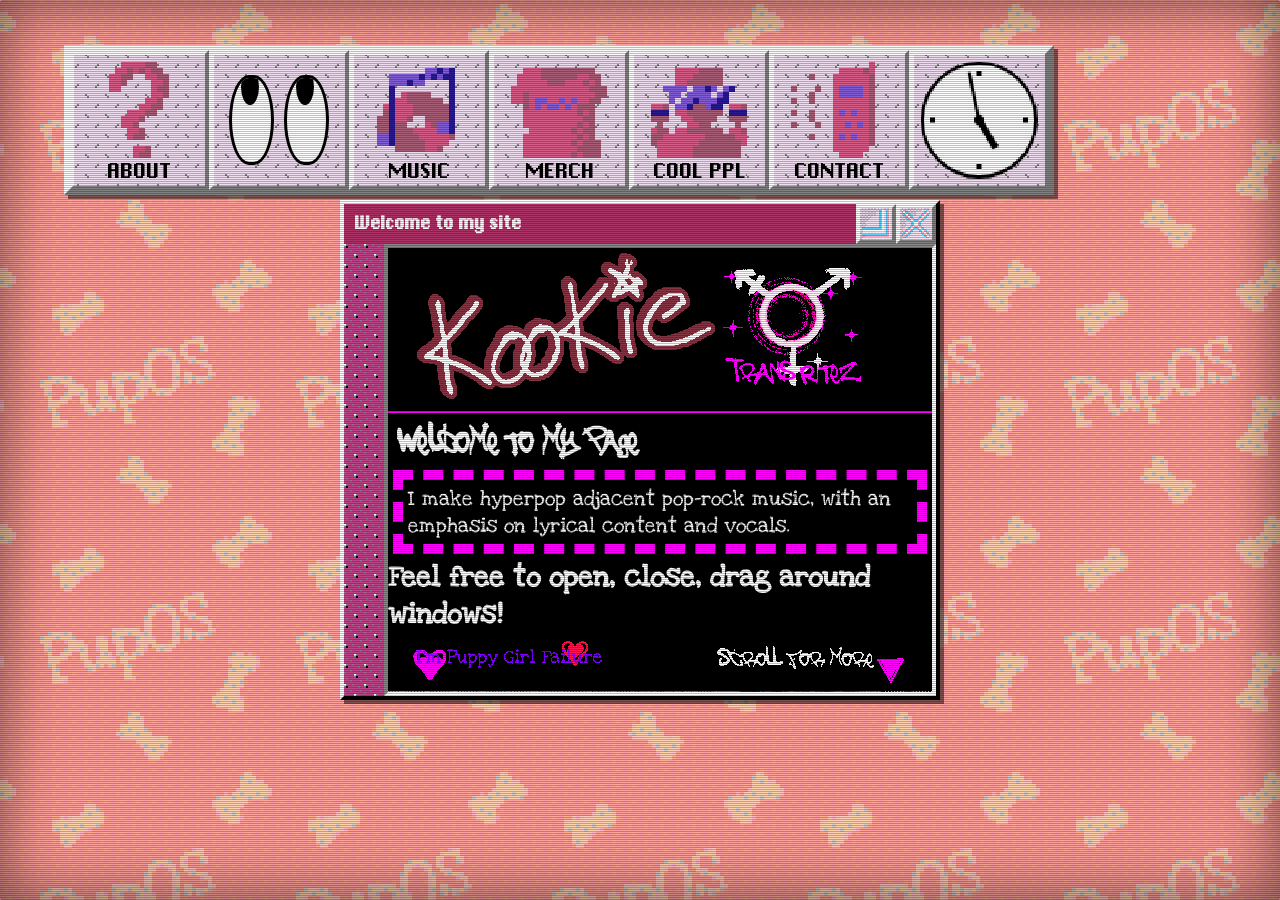
==== index.html @ 9fb2d64b "first commit" ====
<!DOCTYPE html>
<html lang="en">
<head>
    <meta charset="UTF-8">
    <meta name="viewport" content="width=device-width, initial-scale=1.0">
    <title>FVWM2 Style OS</title>
    <link rel="stylesheet" href="style.css">
</head>
<body>

<svg xmlns="http://www.w3.org/2000/svg" version="1.1" width="0" height="0">
  <defs>
    <filter id="pixelate" x="0" y="0">
      <feFlood x="2" y="2" height="1" width="1"/> 
      <feComposite width="5" height="5"/>
      <feTile result="a"/>
      <feComposite in="SourceGraphic" in2="a" 
                   operator="in"/>
      <feMorphology operator="dilate"
                    radius="2.5"/>
    </filter>
  </defs>
</svg>    
    

    <!-- Main window -->
    <div class="window" id="main-window">
        <div class="window-header">
            <span>Welcome to my site</span>
            <div class="window-controls">
                <div class="window-button" onclick="minimizeWindow('main-window')"><img class="buttonimg" src="expand.png" alt=""></div>
                <div class="window-button" onclick="closeWindow('main-window')"><img class="buttonimg" src="cross.png" alt=""></div>
            </div>
        </div>
        <div class="window-scroll">
        <div class="window-content">
            <div class="y2kbrowser">
              <div style="padding-left: 5%; border-bottom-width: 2px; border-bottom-style: solid;  border-color: #FF00FF;">
                  <img src="Kookie Logo mega small.png" alt="Kookie logo"><img src="transritez.gif" alt="">
              </div> 
              <h1>Welcome to my page</h1>
              <p>I make hyperpop adjacent pop-rock music, with an emphasis on lyrical content and vocals.</p>
              <h3>Feel free to open, close, drag around windows!</h3>
              <b></b>
              
              <img style="margin-left: 20px;" src="Girl failure.gif" alt=""><img style="margin-left: 100px;" src="scrollformore.gif" alt="">
              <b></b>
              <img style="width: 544px; margin-top: 3px;" src="It Takes Time.webp" alt="">
              <h1>Bio</h1>
              <p style="border-style: dotted;">BORK BORK! Arrrf! ARF! <b></b> are we going to the park???? ARF ARF ARF ARF!  wruff...    BALL!!!!!!</p>
            </div>
        </div>
        </div>
    </div>

<!--Cool people-->

    <div class="window" id="MSN">
        <div class="window-header">
            <span>LSN Messenger</span>
            <div class="window-controls">
                <div class="window-button" onclick="minimizeWindow('MSN')"><img class="buttonimg" src="expand.png" alt=""></div>
                <div class="window-button" onclick="closeWindow('MSN')"><img class="buttonimg" src="cross.png" alt=""></div>
            </div>
        </div>
            <div class="msnwindow">

              <div style="height: 100%; overflow: auto;" >
                <div class="msnheader">
                   Cool People
                </div>
                <h3>Feature in my music</h3>
                <div class="msnprofile">
                  <a href="https://linktr.ee/limitedsightdistance">
                    <img src="BirdSatanFrame.webp" alt="">
                    <p>Bird Satan aka Limited Sight Distance</p>
                  </a>
                </div>
                <div class="msnprofile">
                  <a href="https://bsky.app/profile/sonicmega.bsky.social">
                    <img src="SeanChilpockframe.webp" alt="">
                    <p>Sean Chiplock - The voice of Magic Boy (and Mista ig.)</p>
                  </a>
                </div>
                <div class="msnprofile">
                  <a href="https://bsky.app/profile/devlionmanva.bsky.social">
                    <img src="Devframe.webp" alt="">
                    <p>Dev Campbell - The voice of Jack and Pr. Hotsformom</p>
                  </a>
                </div> 


                <h3>The Dog Crew</h3>
                <div class="msnprofile">
                  <a href="https://furfag.online">
                    <img src="Pupframe.webp" alt="">
                    <p>P.U.P. - Sex-positive queer music</p>
                  </a>
                </div>
                <div class="msnprofile">
                  <a href="https://bassdog.bandcamp.com">
                    <img src="Bassdogframe.webp" alt="">
                    <p>BASSDOG - High energy hyperpop</p>
                  </a>
                </div>
                <div class="msnprofile">
                  <a href="https://clickertrained.com">
                    <img src="Evaframe.webp" alt="">
                    <p>Eva aka Sharkpup - Reporter, Manager</p>
                  </a>
                </div>
                <div class="msnprofile">
                  <a href="https://sparklecore.dog/">
                    <img src="Salvframe.webp" alt=""> 
                    <p>Salv/Mailpup - Her music inspires me a lot</p>
                  </a>                
                </div>
                <div class="msnprofile">
                  <a href="https://www.hyperpup.pet/">
                    <img src="Hyperpupframe.webp" alt=""> 
                    <p>HYPERPUP - Hyper-oriented rave music</p>
                  </a>
                </div>

                <h3>The VR gang</h3>
                <div class="msnprofile">
                  <a href="https://alexgraeymusic.bandcamp.com/album/storybook">
                    <img src="Alexframe.webp" alt="">
                    <p>Alex Graey - Makes cute gay songs</p>
                  </a>
                </div>
                <div class="msnprofile">
                  <a href="https://youtube.com/@starheartvr">
                    <img src="Starheartframe.webp" alt="">
                    <p>Starheart - Amazing vocalist and songwriter</p>
                  </a>
                </div>
                <div class="msnprofile">
                  <a href="https://www.youtube.com/watch?v=cXTKzaGtR-I">
                    <img src="Vinnyframe.webp" alt="">
                    <p>Altered Evil - Makes 90s inspired music, and short films</p>
                  </a>
                </div>
                <div class="msnprofile">
                  <a href="http://lotie.xyz/">
                    <img src="Lotieframe.webp" alt="">
                    <p>Lotie - Incredible Jazz Pianist</p>
                  </a>
                </div>
                <div class="msnprofile">
                  <a href="https://kitkatsingsmeow.carrd.co/">
                    <img src="KitKatframe.webp" alt="">
                    <p>Kit Kat Sings - Emotional Vocals and cheerful vtubing</p>
                  </a>
                </div>
                <div class="msnprofile">
                  <a href="">
                    <img src="Sentryframe.webp" alt="">
                    <p>Sentry - Gorgeous crooning voice and retro aesthetics</p>
                  </a>
                </div>
                <div class="msnprofile">
                  <a href="https://www.twitch.tv/corbelleplays">
                    <img src="Corbframe.webp" alt="">
                    <p>Corbelle - Organizes cool events</p>
                  </a>
                </div>



              </div>
            </div>
    </div>

  <!--Contact-->

    <div class="window" id="contact">
        <div class="window-header">
            <span>Contact Me</span>
            <div class="window-controls">
                <div class="window-button" onclick="minimizeWindow('contact')"><img class="buttonimg" src="expand.png" alt=""></div>
                <div class="window-button" onclick="closeWindow('contact')"><img class="buttonimg" src="cross.png" alt=""></div>
            </div>
        </div>
          <div class="msnwindow">
            <div class="msncontactpage">
              <img src="Kookieframe.webp" alt="" style="width:120px;">
              <h2>Kookie</h2>
              <div class="msncontactlist">
                <div class="msncontactcolumn">
                  <img src="SubmissiveAndBookable.gif" alt="">   
                  <div>
                    email: <a href="mailto:kookie.vrsinger@gmail.com">kookie.vrsinger@gmail.com</a>
                  </div>
                  <div>
                    signal: <a href="mhttps://signal.me/#eu/V8fmpvM8_9XMRxT77mBBMLD9YrsCmBawp4lp1HrPZ0IXqZvvU-1EEaMtiK_ipAsr">kookie.69</a>
                  </div>
                  <div>
                    fanmail: coming soon
                  </div>

                </div>
                <div class="msncontactcolumn">
                  <div>
                    bluesky: <a href="https://bsky.app/profile/kookie.music">@kookie.music</a>
                  </div>
                  <div>
                    twitter: <a href="https://x.com/Kookie_Sings">@Kookie_Sings</a>
                  </div>
                </div>
               
              </div>
            </div>
          </div>
        </div>
    </div>
    
    <!--Merch-->

    <div class="window" id="merch">
        <div class="window-header">
            <span>Merch</span>
            <div class="window-controls">
                <div class="window-button" onclick="minimizeWindow('merch')"><img class="buttonimg" src="expand.png" alt=""></div>
                <div class="window-button" onclick="closeWindow('merch')"><img class="buttonimg" src="cross.png" alt=""></div>
            </div>
        </div>
        <div class="window-scroll">
        <div class="window-content">
            <div class="y2kbrowser">
              <h1>Coming soon</h1>
            </div>
        </div>
        </div>
    </div>

    <!--Music-->

    <div class="window" id="music">
        <div class="window-header">
            <span>Pupster</span>
            <div class="window-controls">
                <div class="window-button" onclick="videoClose('video');minimizeWindow('music');"><img class="buttonimg" src="expand.png" alt=""></div>
                <div class="window-button" onclick="videoClose('video');closeWindow('music');"><img class="buttonimg" src="cross.png" alt=""></div>
            </div>
        </div>
          <div class="pupsterwindow">
            <div class="pupstertopper">
              <div class="pupsterstreammenu">
                where 2 listen:
                <div class="pupsteritemlistgreen">
                  <p>Bandcamp</p>
                  <p>Spotify</p>
                  <p>Youtube</p>
                  <p>Youtube Music</p>
                  <p>iTunes</p>
                  <p>Deezer</p>
                  <p>Everywhere else</p>
                  
                </div>
              </div>
                <ul>
                  <li>
                    <img src="BabyTrans.webp" alt="">
                  </li>
                  <li>
                    <img src="LoveTime.webp" alt="">
                  </li>
                  <li>
                    <img src="Collar.webp" alt="">
                  </li>
                  <li>
                    <img src="ShootMe.webp" alt="">
                  </li>
                </ul>
              <div class="pupsterstreammenugrey">
                Where 2 see me
                <div class="pupsteritemlistgrey">
                  <p>BOOK ME</p>
                  <p>BOOK ME</p>
                  <p>BOOK ME</p>
                  <p>BOOK ME</p>
                  <p>BOOK ME</p>
                  <p>BOOK ME</p>
                  <p>BOOK ME</p>
                  
                </div>
              </div>
            </div>
            <div class="pupsterbottom">
              
              <div class="pupsterads">
                <img src="NissanAltima.gif" alt="">
              </div>
              <video id="video" width="240" height="200" autoplay>
                <source src="y2kshitty.mp4" type="video/mp4">
              </video>
            </div>
          </div>

        </div>
    </div>



   
    <!--Webamp
                <div id="app"></div>
                    <script src="https://unpkg.com/webamp"></script>
                    <script>
                        const app = document.getElementById("app")
                        const webamp = new Webamp();
                        webamp.renderWhenReady(app);
                    </script>
    -->

    <!-- Taskbar -->
    <div class="taskbar">
            <!-- Start Button Tile -->
        <div class="taskbar-tile" onclick="focusWindow('main-window')">
            <div class="task-button"><img src="Help.png" alt=""></div>
            <div class="taskbar-tile-title">
                  ABOUT
            </div>
        </div>

            <!-- Googly eyes -->
        <div class="taskbar-tile-dead" >
          <div class="eye-container">
              <div class="eye">
                  <div class="pupil" id="left-pupil"></div>
              </div>
              <div class="eye">
                  <div class="pupil" id="right-pupil"></div>
              </div>
          </div> 
        </div>

        
        <!-- Task Buttons Tile -->
        <div class="taskbar-apps">
            <!-- Example task button tile -->
            <div class="taskbar-tile" onclick="videoOpen('video'); focusWindow('music');">
                <div class="task-button"><img src="music.png" alt=""></div>
                <div class="taskbar-tile-title">
                  MUSIC
                </div>
            </div>
        </div>

        <div class="taskbar-apps">
            <!-- Example task button tile -->
            <div class="taskbar-tile" onclick="focusWindow('merch')">
                <div class="task-button"><img src="merch.png" alt=""></div>
                <div class="taskbar-tile-title">
                  MERCH
                </div>
            </div>
        </div>

        <div class="taskbar-apps">
            <!-- Example task button tile -->
            <div class="taskbar-tile" onclick="focusWindow('MSN')">
                <div class="task-button"><img src="coolppl.png" alt=""></div>
            <div class="taskbar-tile-title">
              COOL PPL
            </div>
            </div>
        </div>

        <div class="taskbar-apps">
            <!-- Example task button tile -->
            <div class="taskbar-tile" onclick="focusWindow('contact')">
                <div class="task-button"><img src="contact.png" alt=""></div>
                <div class="taskbar-tile-title">
                  CONTACT
                </div>
            </div>
        </div>

        
        <!-- Clock Tile -->
        <div class="taskbar-tile-dead analog-clock-container">
            <canvas id="taskbar-clock" width="80" height="80"></canvas>
        </div>
        </div>



    <script src="script.js"></script>
</body>
</html>
---- style.css ----
@font-face {
    font-family: 'sysfont';
    src: url('sysfont.woff2') format('woff2'),
         url('sysfont.woff') format('woff');
    font-weight: normal;
    font-style: normal;
    font-display: swap;
}

@font-face {
    font-family: 'distress';
    src: url('TheBattleCont.woff2') format('woff2');
    font-weight: normal;
    font-style: normal;
    font-display: swap;
}

@font-face {
    font-family: 'sister';
    src: url('LoveYaLikeASister-Regular.woff2') format('woff2');
    font-weight: normal;
    font-style: normal;
    font-display: swap;
}

@font-face {
    font-family: 'y2k';
    src: url('whitrabt.woff') format('woff');
    font-weight: normal;
    font-style: normal;
    font-display: swap;
}

html { 
    /*filter: url("#pixelate");*/

}
svg { display: block }


* {
    margin: 0;
    padding: 0;
    box-sizing: border-box;
    image-rendering: optimizeSpeed;             /* STOP SMOOTHING */
    image-rendering: -moz-crisp-edges;         /* Firefox */
    image-rendering: -o-crisp-edges;           /* Opera */
    image-rendering: -webkit-optimize-contrast;/* Webkit (non-standard naming) */
    image-rendering: pixelated;
    image-rendering: optimize-contrast;
    -ms-interpolation-mode: nearest-neighbor;   /* IE */
    text-shadow: 0 0 1px rgba(0,0,0,0.1);
}




body {
    cursor: url(cursormain.webp), pointer;
    font-family: 'sysfont', 'Courrier New' , monospace;
    font-smooth: never;
    -webkit-font-smoothing: none;
    text-rendering: optimizeSpeed;
    background-color: #EAC;
    background-image: url('wallpaper2.png');
    color: #000;
    height: 100vh;
    overflow: hidden;
    position: relative;
    cursor: default;
    image-rendering: -moz-crisp-edges;
    image-rendering: -webkit-crisp-edges;
    image-rendering: pixelated;
    image-rendering: crisp-edges;
}

/* Add CRT scanlines effect */
body::after {
    content: "";
    position: fixed;
    top: 0;
    left: 0;
    right: 0;
    bottom: 0;
    background: linear-gradient(
        rgba(18, 16, 16, 0) 50%, 
        rgba(0, 0, 0, 0.25) 50%
    );
    background-size: 100% 2px;
    z-index: 10000;
    pointer-events: none;
}

/* Add CRT curvature */
body::before {
    content: "";
    position: fixed;
    top: 0;
    left: 0;
    right: 0;
    bottom: 0;
    box-shadow: inset 0 0 60px rgba(0, 0, 0, 0.5);
    border-radius: 2px;
    z-index: 9999;
    pointer-events: none;
}

/* Taskbar */
.taskbar {
    position: fixed;
    top: 5%;
    left: 5%;
    border: 5px solid;
    border-color: #ffffff #808080 #808080 #ffffff;
    cursor: url(cursormain.webp), pointer;
    
    height: 150px;
    background: #A36;
    display: inline-flex;
    align-items: center;
    padding: 0 0px;
    z-index: 100;
    box-shadow: 4px 4px 0px rgba(0, 0, 0, 0.5);
    white-space: nowrap;
}

.taskbar-tile {
    width: 140px;
    height: 140px;
    margin: 0px;
    flex-shrink: 0;
    background: #EDE;
    border: 4px solid;
    border-color: #ffffff #808080 #808080 #ffffff;
    display: flex;
    flex-direction: column;
    justify-content: center;
    align-items: center;
    box-shadow: inset 1px 1px 0px #ffffff;
    background-image: url('dither.png');

}

.taskbar-tile-dead {
    width: 140px;
    height: 140px;
    margin: 0px;
    flex-shrink: 0;
    background: #EDE;
    border: 4px solid;
    border-color: #ffffff #808080 #808080 #ffffff;
    display: flex;
    flex-direction: column;
    justify-content: center;
    align-items: center;
    box-shadow: inset 1px 1px 0px #ffffff;
    background-image: url('dither.png');

}


.taskbar-tile:active {
    border-color: #808080 #ffffff #ffffff #808080;
    box-shadow: inset 1px 1px 0px #808080;
    color: white;
    background-image: url('dither2.png');
}

.taskbar-tile-title{
  font-size: 19pt;
  background-color: #EDE;
}

.start-button {
    background: linear-gradient(to bottom, #f0f0f0, #c0c0c0);
    font-weight: bold;
    font-size: 14px;
    text-align: center;
    width: 100%;
    padding-top: 5px;
}

.start-button:active {
    box-shadow: inset 1px 1px 2px #000;
}

.taskbar-apps {
    display: flex;
    height: 100%;
    align-items: center;
    
}

.task-button {
   
    font-size: 12px;
    text-align: center;
    width: 100%;
    padding-top: 5px;
    white-space: nowrap;
    overflow: hidden;
    text-overflow: ellipsis;
    }





/* Clock tile */
.analog-clock-container {
    margin-left: 0;
}

#taskbar-clock {
    width: 130px;
    height: 130px;
    margin: 5px;
    image-rendering: pixelated;
}



/* Windows */
.window {
    top: 500px;
    position: absolute;
    width: 600px;
    height: 500px;
    background: #EDE;
    border: 4px solid;
    border-color: #ffffff #000000 #000000 #ffffff;
    box-shadow: 4px 4px 0px rgba(0, 0, 0, 0.5);
    display: none;
    flex-direction: column;
    z-index: 1000;
    left: 50%;
    right: 50%;
    transform: translate(-50%, -50%);
}

.window.active {
    z-index: 2000;
}

.window-header {
    background: #A36;
    color: white;
    height: 40px;
    font-size: 20px;
    padding: 3px 0px;
    display: flex;
    justify-content: space-between;
    align-items: center;
    font-weight: bold;
    cursor: move;
    user-select: none;
    padding-left: 10px;
}

.window-controls {
    display: flex;
}

.window-button {
    width: 40px;
    height: 40px;
    margin-left: 0px;
    background: #EDE;
    color: black;
    font-size: 40px;
    border: 4px solid;
    border-color: #ffffff #808080 #808080 #ffffff;
    display: flex;
    justify-content: center;
    align-items: center;
    cursor: url(cursormain.webp), pointer;
}

.buttonimg {
  width: 40px;
}

.window-button:active {
    border-color: #808080 #ffffff #ffffff #808080;
}

.window-content {
    flex-grow: 1;
    padding: 0px;
    margin-left: 40px;
    overflow: auto;
    background: #EDE;
    border: 4px solid;
    border-color: #888 #fff #fff #888;
    height: 100%;
}

.window-scroll {
  background-color: #B48;
  flex-grow: 1;
  overflow: auto;
  background-image: url('scroll.png');
}

/* Webpage classes */

.y2kbrowser {
    font-family: "sister";
    background-color: black;
    color: white;
    background-clip: padding-box;
    margin-left: 0px;
    cursor: url(cursor.webp), auto;
    height: 400%;
    overflow-x: hidden;
}

.y2kbrowser h1{
    font-family: "distress";
    margin: 10px;
}

.y2kbrowser h3{
    font-size: 22pt;
}

.y2kbrowser p {
    border-style: dashed;
    border-width: 10px;
    border-color: #F0F;
    padding: 5px;
    margin: 5px;
    font-size: 16pt;
}

/* MSN classes */

.msnwindow {
    background-image: url(msnbg.png);
    height: 450px;
    
}

.msnheader {
    padding: 10px;
    text-align: center;
    height: 100px;
    font-size: 50pt;
    font-family: "sister";
}

.msnwindow h3 {
  font-family: "sister";
  padding-left: 20px;
  border-bottom: 4px dotted grey;
  margin-top: 10px;
  color: grey;
}

.msnwindow h2 {
  font-family: "sister";
  border-bottom: 4px dotted grey;
  margin-top: 2px;
  color: grey;
}


.msnprofile a {
    display: flex;
    align-items: center;
    font-family: "sister";
    font-size: 22pt;
}




.msnprofile {
    display: flex;
    align-items: center;
    margin-left: 20px;
    font-family: "sister";
    font-size: 22pt;

}

.msnprofile:hover{
    margin-left: 40px;
}

.msncontactpage {
    margin-top: 60px;
    display: flex;
    flex-direction: column;
    align-items: center;
    flex-grow: 1;
}

.msncontactcolumn {
    margin-top: 10px;
    display: flex;
    flex-direction: column;
    align-items: center;
    flex-grow: 1;
}

.msncontactcolumn div {
    margin-top: 10px;
    font-size: 14pt;
}


.msncontactlist {
    display: flex;
    flex-direction: row;
    width:100%;
    align-items: center;
}

/* Pupster */

.pupsterwindow {
    background-image: url(Pupster.webp);
    height: 450px;
    display: flex;
    align-items: center;
    flex-direction: column;
    cursor: url(cursormain.webp), auto;
    
}

.pupstertopper {
    display: flex;
    align-items:center;
    gap: 10px;
}

.pupsterwindow ul {
    width: 200px;
    height: 220px;
    display: flex;
    gap: 0;
    overflow-x: scroll;
    scroll-snap-type: x mandatory;
    margin-top: 30px;
    flex-grow: 2;

}

.pupsterwindow li {
    margin: 0px;
    list-style-type: none;
    background-color: none;
    border: 0px solid #ddd;
    scroll-snap-align: center;
    flex: 0 0 100%;
}

.pupsterstreammenu {
    background-color: #bedf5c;
    background-image: linear-gradient(0deg,rgba(173, 199, 93, 1) 0%, rgba(190, 223, 92, 1) 20%, rgba(190, 223, 92, 1) 80%, rgba(240, 240, 240, 1) 100%);
    margin: 10px;
    height: 180px;
    width: 160px;
    border: 2px #080 solid;
    border-radius: 10px;
    font-family: "y2k";
    padding: 2px;
    display: flex;
    flex-direction: column;
    align-items: top;
    font-size: 12pt;
    
}

.pupsterstreammenugrey {
    background: #a3a3a3;
    background: linear-gradient(0deg,rgba(163, 163, 163, 1) 0%, rgba(208, 208, 208, 1) 30%, rgba(208, 208, 208, 1) 90%, rgba(255, 255, 255, 1) 100%);   
    margin: 10px;
    height: 180px;
    width: 160px;
    border: 2px #333 solid;
    border-radius: 10px;
    font-family: "y2k";
    padding: 2px;
    display: flex;
    flex-direction: column;
    align-items: top;
    font-size: 12pt;
    
}


.pupsteritemlistgreen {
    background-color: #e0f29c;
    font-family: sans-serif;
    display: flex;
    flex-direction: column;
    align-items: center;
}

.pupsteritemlistgreen p {
    width: 100%;
}

.pupsteritemlistgreen p:nth-child(odd) {
    background-color: #eef7be;
}

.pupsteritemlistgreen p:hover {
    background-color: #eff7ee;
}

.pupsteritemlistgrey {
    background-color: #BBB;
    font-family: sans-serif;
    display: flex;
    flex-direction: column;
    align-items: center;
}

.pupsteritemlistgrey p {
    width: 100%;
}

.pupsteritemlistgrey p:nth-child(odd) {
    background-color: #CCC;
}

.pupsteritemlistgrey p:hover {
    background-color: #DDD;
}

.pupsterbottom {
    display: flex;
    flex-direction: row;
    align-items:center;
    gap: 5px;
    
}





/* Googly eyes */
.eye-container {
    position: relative;
    top: 0px;
    right: 0px;
    display: flex;
    image-rendering: pixelated;
}

.eye {
    width: 45px;
    height: 90px;
    background: white;
    border-radius: 20px / 45px;
    margin: 0 5px;
    position: relative;
    overflow: hidden;
    border: 3px solid black;
    will-change: transform;
    image-rendering: pixelated;
}

.pupil {
   width: 18px;
    height: 36px; 
    background: black;
    border-radius: 9px / 18px; 
    position: absolute;
    top: 27px; 
    left: 9px; 
    transition: all 0.1s;
    will-change: transform;
    backface-visibility: hidden;
    image-rendering: pixelated;
}

/* Start menu */
.start-menu {
    position: absolute;
    bottom: 32px;
    left: 5px;
    width: 200px;
    background: #d0c0c0;
    border: 2px solid;
    border-color: #ffffff #000000 #000000 #ffffff;
    display: none;
    z-index: 1001;
}

.start-menu-item {
    padding: 5px 10px;
    cursor: pointer;
}

.start-menu-item:hover {
    background: #000080;
    color: white;
}
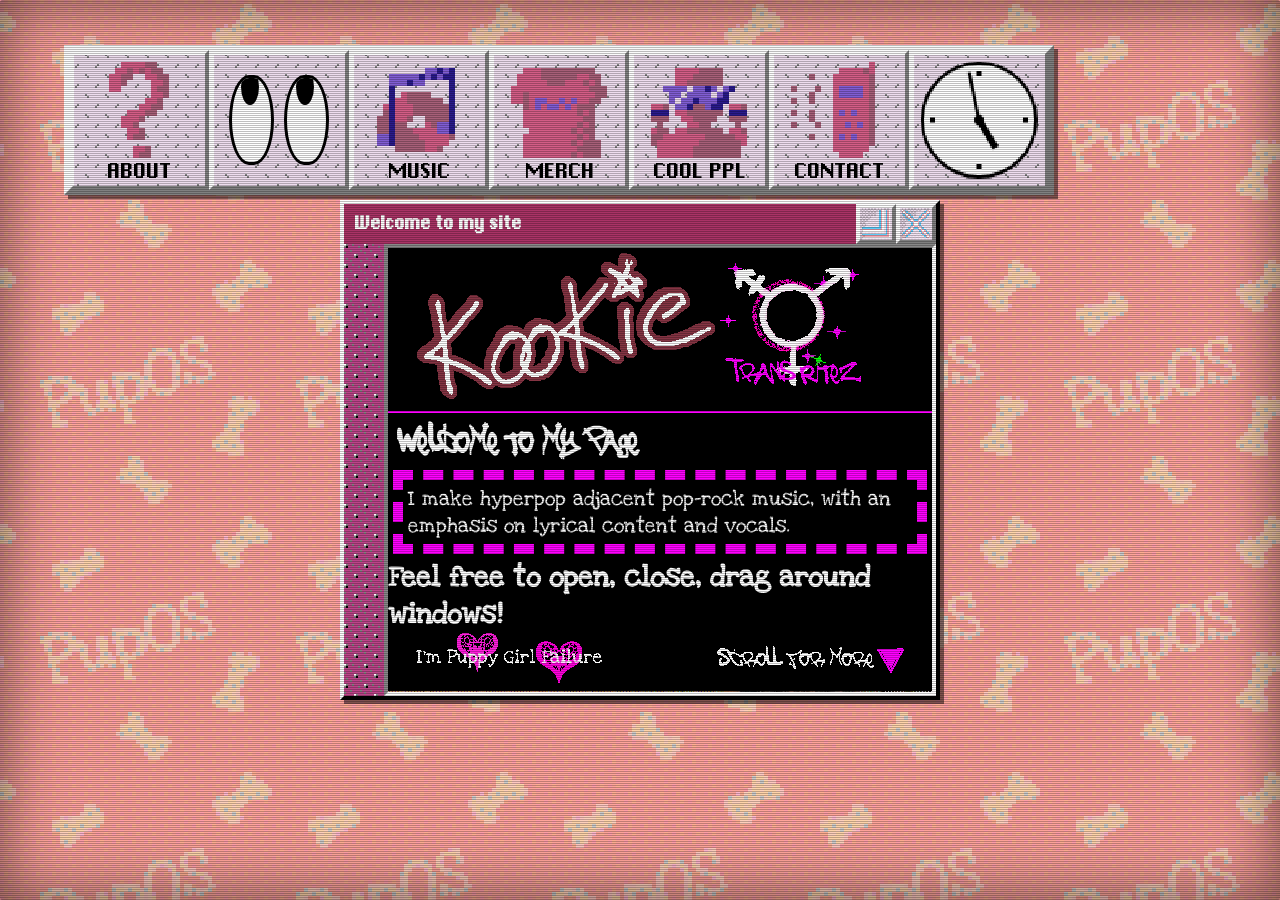
==== commit 4f3aeaea: "rearranged project and added links" ====
--- a/index.html
+++ b/index.html
@@ -3,7 +3,7 @@
 <head>
     <meta charset="UTF-8">
     <meta name="viewport" content="width=device-width, initial-scale=1.0">
-    <title>FVWM2 Style OS</title>
+    <title>PupOS</title>
     <link rel="stylesheet" href="style.css">
 </head>
 <body>
@@ -47,7 +47,16 @@
               <b></b>
               <img style="width: 544px; margin-top: 3px;" src="It Takes Time.webp" alt="">
               <h1>Bio</h1>
-              <p style="border-style: dotted;">BORK BORK! Arrrf! ARF! <b></b> are we going to the park???? ARF ARF ARF ARF!  wruff...    BALL!!!!!!</p>
+              <p style="border-style: dotted;">BORK BORK! Arrrf! ARF! <b></b> I'm a trans woman, stuck in a weird European Limbo. Singing about the joys and woes of my people. And, yes, sometimes about cherry shrimp.</p>
+              <p>I'm the co-founder of Transient Shift, a music event centered around trans music, run by trans people for trans people. More at <a href="https://transientshift.world">transientshift.world</a>.</p>
+              <p style="border-style: none;">Each of my albums is its own litle world. You could count them as concept albums probably.
+              <ul>
+                <li>Love, Time, Black Hole is downtempo album about and astronaut and a mission control employee's doomed love. As they both throw themselves into a black hole in a bittersweet, final reunion. </li>
+                <li>Baby Trans is a musical journey through transition. The genre and production style of the music goes from classic rock to experiemental alt pop during the course of the album. The songs are compiled from both pre and post transition writings of mine.</li>
+                <li>Puppy Girl is a much bolder, higher energy album around the concepts of friendship, kinship, community and love. It.... HEY WAIT IT'S NOT OUT YET!</li>
+              </ul>
+              <h1>Peace, Love, Unity, Respect.</h1>
+              <h1 style="align-self: left;">Jill</h1>
             </div>
         </div>
         </div>
@@ -72,19 +81,19 @@
                 <h3>Feature in my music</h3>
                 <div class="msnprofile">
                   <a href="https://linktr.ee/limitedsightdistance">
-                    <img src="BirdSatanFrame.webp" alt="">
+                    <img src="assets/profilpictureframes/BirdSatanFrame.webp" alt="">
                     <p>Bird Satan aka Limited Sight Distance</p>
                   </a>
                 </div>
                 <div class="msnprofile">
                   <a href="https://bsky.app/profile/sonicmega.bsky.social">
-                    <img src="SeanChilpockframe.webp" alt="">
+                    <img src="assets/profilpictureframes/SeanChilpockframe.webp" alt="">
                     <p>Sean Chiplock - The voice of Magic Boy (and Mista ig.)</p>
                   </a>
                 </div>
                 <div class="msnprofile">
                   <a href="https://bsky.app/profile/devlionmanva.bsky.social">
-                    <img src="Devframe.webp" alt="">
+                    <img src="assets/profilpictureframes/Devframe.webp" alt="">
                     <p>Dev Campbell - The voice of Jack and Pr. Hotsformom</p>
                   </a>
                 </div> 
@@ -93,31 +102,31 @@
                 <h3>The Dog Crew</h3>
                 <div class="msnprofile">
                   <a href="https://furfag.online">
-                    <img src="Pupframe.webp" alt="">
+                    <img src="assets/profilpictureframes/Pupframe.webp" alt="">
                     <p>P.U.P. - Sex-positive queer music</p>
                   </a>
                 </div>
                 <div class="msnprofile">
                   <a href="https://bassdog.bandcamp.com">
-                    <img src="Bassdogframe.webp" alt="">
+                    <img src="assets/profilpictureframes/Bassdogframe.webp" alt="">
                     <p>BASSDOG - High energy hyperpop</p>
                   </a>
                 </div>
                 <div class="msnprofile">
                   <a href="https://clickertrained.com">
-                    <img src="Evaframe.webp" alt="">
+                    <img src="assets/profilpictureframes/Evaframe.webp" alt="">
                     <p>Eva aka Sharkpup - Reporter, Manager</p>
                   </a>
                 </div>
                 <div class="msnprofile">
                   <a href="https://sparklecore.dog/">
-                    <img src="Salvframe.webp" alt=""> 
+                    <img src="assets/profilpictureframes/Salvframe.webp" alt=""> 
                     <p>Salv/Mailpup - Her music inspires me a lot</p>
                   </a>                
                 </div>
                 <div class="msnprofile">
                   <a href="https://www.hyperpup.pet/">
-                    <img src="Hyperpupframe.webp" alt=""> 
+                    <img src="assets/profilpictureframes/Hyperpupframe.webp" alt=""> 
                     <p>HYPERPUP - Hyper-oriented rave music</p>
                   </a>
                 </div>
@@ -125,43 +134,43 @@
                 <h3>The VR gang</h3>
                 <div class="msnprofile">
                   <a href="https://alexgraeymusic.bandcamp.com/album/storybook">
-                    <img src="Alexframe.webp" alt="">
+                    <img src="assets/profilpictureframes/Alexframe.webp" alt="">
                     <p>Alex Graey - Makes cute gay songs</p>
                   </a>
                 </div>
                 <div class="msnprofile">
                   <a href="https://youtube.com/@starheartvr">
-                    <img src="Starheartframe.webp" alt="">
+                    <img src="assets/profilpictureframes/Starheartframe.webp" alt="">
                     <p>Starheart - Amazing vocalist and songwriter</p>
                   </a>
                 </div>
                 <div class="msnprofile">
                   <a href="https://www.youtube.com/watch?v=cXTKzaGtR-I">
-                    <img src="Vinnyframe.webp" alt="">
+                    <img src="assets/profilpictureframes/Vinnyframe.webp" alt="">
                     <p>Altered Evil - Makes 90s inspired music, and short films</p>
                   </a>
                 </div>
                 <div class="msnprofile">
                   <a href="http://lotie.xyz/">
-                    <img src="Lotieframe.webp" alt="">
+                    <img src="assets/profilpictureframes/Lotieframe.webp" alt="">
                     <p>Lotie - Incredible Jazz Pianist</p>
                   </a>
                 </div>
                 <div class="msnprofile">
                   <a href="https://kitkatsingsmeow.carrd.co/">
-                    <img src="KitKatframe.webp" alt="">
+                    <img src="assets/profilpictureframes/KitKatframe.webp" alt="">
                     <p>Kit Kat Sings - Emotional Vocals and cheerful vtubing</p>
                   </a>
                 </div>
                 <div class="msnprofile">
                   <a href="">
-                    <img src="Sentryframe.webp" alt="">
+                    <img src="assets/profilpictureframes/Sentryframe.webp" alt="">
                     <p>Sentry - Gorgeous crooning voice and retro aesthetics</p>
                   </a>
                 </div>
                 <div class="msnprofile">
                   <a href="https://www.twitch.tv/corbelleplays">
-                    <img src="Corbframe.webp" alt="">
+                    <img src="assets/profilpictureframes/Corbframe.webp" alt="">
                     <p>Corbelle - Organizes cool events</p>
                   </a>
                 </div>
@@ -184,7 +193,7 @@
         </div>
           <div class="msnwindow">
             <div class="msncontactpage">
-              <img src="Kookieframe.webp" alt="" style="width:120px;">
+              <img src="assets/profilpictureframes/Kookieframe.webp" alt="" style="width:120px;">
               <h2>Kookie</h2>
               <div class="msncontactlist">
                 <div class="msncontactcolumn">
@@ -249,14 +258,27 @@
               <div class="pupsterstreammenu">
                 where 2 listen:
                 <div class="pupsteritemlistgreen">
-                  <p>Bandcamp</p>
-                  <p>Spotify</p>
-                  <p>Youtube</p>
-                  <p>Youtube Music</p>
-                  <p>iTunes</p>
-                  <p>Deezer</p>
-                  <p>Everywhere else</p>
-                  
+                  <a href="https://kookiesings.bandcamp.com/">
+                    <p>Bandcamp</p>                    
+                  </a>
+                  <a href="https://open.spotify.com/artist/4lXLshdg09Wxh0oPdSNNwW?si=Zdbjr4KESxa3dgLZbJrQ0A">
+                    <p>Spotify</p>                    
+                  </a>
+                  <a href="https://www.youtube.com/@Kookie_sings">
+                    <p>Youtube</p>                    
+                  </a>
+                  <a href="https://music.youtube.com/channel/UCxbguTpNUzjlYf7UMs7XDxg">
+                    <p>Youtube Music</p>                    
+                  </a>
+                  <a href="https://music.apple.com/us/artist/kookie/1740516196">
+                    <p>iTunes</p>                    
+                  </a>
+                  <a href="https://www.deezer.com/en/artist/4566332">
+                    <p>Deezer</p>                    
+                  </a>
+                  <a href="https://kookiesings.carrd.co">
+                    <p>Everywhere else</p>                    
+                  </a>
                 </div>
               </div>
                 <ul>
@@ -290,7 +312,9 @@
             <div class="pupsterbottom">
               
               <div class="pupsterads">
+                <a href="https://www.youtube.com/watch?v=p29pT8C69Lw">
                 <img src="NissanAltima.gif" alt="">
+                </a>
               </div>
               <video id="video" width="240" height="200" autoplay>
                 <source src="y2kshitty.mp4" type="video/mp4">
--- a/style.css
+++ b/style.css
@@ -333,6 +333,17 @@
     font-size: 16pt;
 }
 
+.y2kbrowser ul{
+   list-style-type: circle;
+   list-style-position: inside;
+   padding-left: 20px;
+   font-size: 16pt;
+}
+
+.y2kbrowser li{
+  padding-top: 10px;
+}
+
 /* MSN classes */
 
 .msnwindow {
@@ -499,15 +510,21 @@
     align-items: center;
 }
 
-.pupsteritemlistgreen p {
+
+
+.pupsteritemlistgreen p,
+.pupsteritemlistgreen a {
+
     width: 100%;
 }
 
-.pupsteritemlistgreen p:nth-child(odd) {
+.pupsteritemlistgreen p:nth-child(odd),
+.pupsteritemlistgreen a:nth-child(odd) {
     background-color: #eef7be;
 }
 
-.pupsteritemlistgreen p:hover {
+.pupsteritemlistgreen p:hover, 
+.pupsteritemlistgreen a:hover {
     background-color: #eff7ee;
 }
 
@@ -519,15 +536,18 @@
     align-items: center;
 }
 
-.pupsteritemlistgrey p {
+.pupsteritemlistgrey p,
+.pupsteritemlistgrey a {
     width: 100%;
 }
 
-.pupsteritemlistgrey p:nth-child(odd) {
+.pupsteritemlistgrey p:nth-child(odd),
+.pupsteritemlistgrey a:nth-child(odd) {
     background-color: #CCC;
 }
 
-.pupsteritemlistgrey p:hover {
+.pupsteritemlistgrey p:hover,
+.pupsteritemlistgrey a:hover {
     background-color: #DDD;
 }
 
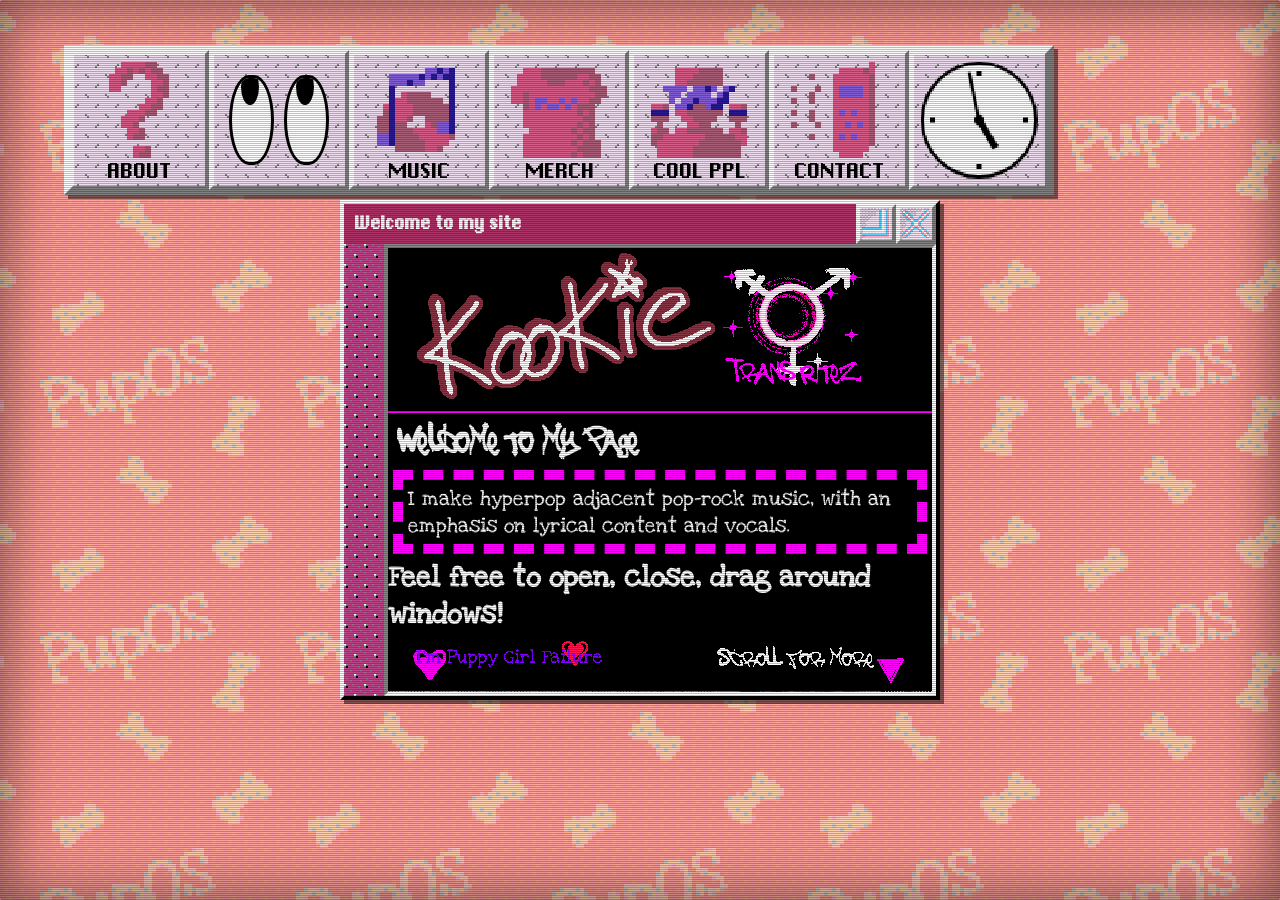
==== commit 98c7c6f1: "xeniaupdate" ====
--- a/index.html
+++ b/index.html
@@ -48,15 +48,16 @@
               <img style="width: 544px; margin-top: 3px;" src="It Takes Time.webp" alt="">
               <h1>Bio</h1>
               <p style="border-style: dotted;">BORK BORK! Arrrf! ARF! <b></b> I'm a trans woman, stuck in a weird European Limbo. Singing about the joys and woes of my people. And, yes, sometimes about cherry shrimp.</p>
-              <p>I'm the co-founder of Transient Shift, a music event centered around trans music, run by trans people for trans people. More at <a href="https://transientshift.world">transientshift.world</a>.</p>
-              <p style="border-style: none;">Each of my albums is its own litle world. You could count them as concept albums probably.
+              
+              <p style="border-style: solid;">Each of my albums is its own litle world. You could count them as concept albums probably. But if you dig into it.. they might be more related than you'd think ;3</p>
               <ul>
-                <li>Love, Time, Black Hole is downtempo album about and astronaut and a mission control employee's doomed love. As they both throw themselves into a black hole in a bittersweet, final reunion. </li>
+                <li>Love, Time, Black Hole is a downtempo album about an astronaut and a mission control employee's doomed love. As they both throw themselves into a black hole in a bittersweet, final reunion. </li>
                 <li>Baby Trans is a musical journey through transition. The genre and production style of the music goes from classic rock to experiemental alt pop during the course of the album. The songs are compiled from both pre and post transition writings of mine.</li>
                 <li>Puppy Girl is a much bolder, higher energy album around the concepts of friendship, kinship, community and love. It.... HEY WAIT IT'S NOT OUT YET!</li>
               </ul>
               <h1>Peace, Love, Unity, Respect.</h1>
-              <h1 style="align-self: left;">Jill</h1>
+              <h1 style="text-align: right; padding-right:50px;">Jill</h1>
+              <img style="width: 165px; text-align: center;" src="assets/woaaahhh.png" alt="">
             </div>
         </div>
         </div>
@@ -120,8 +121,8 @@
                 </div>
                 <div class="msnprofile">
                   <a href="https://sparklecore.dog/">
-                    <img src="assets/profilpictureframes/Salvframe.webp" alt=""> 
-                    <p>Salv/Mailpup - Her music inspires me a lot</p>
+                    <img src="assets/profilpictureframes/Salviaframe.webp" alt=""> 
+                    <p>Salvia - Her music inspires me a lot</p>
                   </a>                
                 </div>
                 <div class="msnprofile">
@@ -199,13 +200,14 @@
                 <div class="msncontactcolumn">
                   <img src="SubmissiveAndBookable.gif" alt="">   
                   <div>
-                    email: <a href="mailto:kookie.vrsinger@gmail.com">kookie.vrsinger@gmail.com</a>
+                    email: <a href="mailto:contact@kookie.music">contact@kookie.music</a>
                   </div>
                   <div>
                     signal: <a href="mhttps://signal.me/#eu/V8fmpvM8_9XMRxT77mBBMLD9YrsCmBawp4lp1HrPZ0IXqZvvU-1EEaMtiK_ipAsr">kookie.69</a>
                   </div>
                   <div>
-                    fanmail: coming soon
+                    fanmail: <a href="mailto:fanmail@kookie.music">fanmail@kookie.music</a>
+
                   </div>
 
                 </div>
@@ -237,7 +239,9 @@
         <div class="window-scroll">
         <div class="window-content">
             <div class="y2kbrowser">
-              <h1>Coming soon</h1>
+              
+              <a href="https://merch.kookie.music"><img style="width:550px;" src="assets/merch/site embed.png" alt="click here to see my merch shop!"></a>
+              <h1>Check out my sweet <a href="https://merch.kookie.music">merch</a> d0lli3!</h1>
             </div>
         </div>
         </div>
@@ -298,7 +302,7 @@
               <div class="pupsterstreammenugrey">
                 Where 2 see me
                 <div class="pupsteritemlistgrey">
-                  <p>BOOK ME</p>
+                  <p>20/02 NFC Malmö</p>
                   <p>BOOK ME</p>
                   <p>BOOK ME</p>
                   <p>BOOK ME</p>
